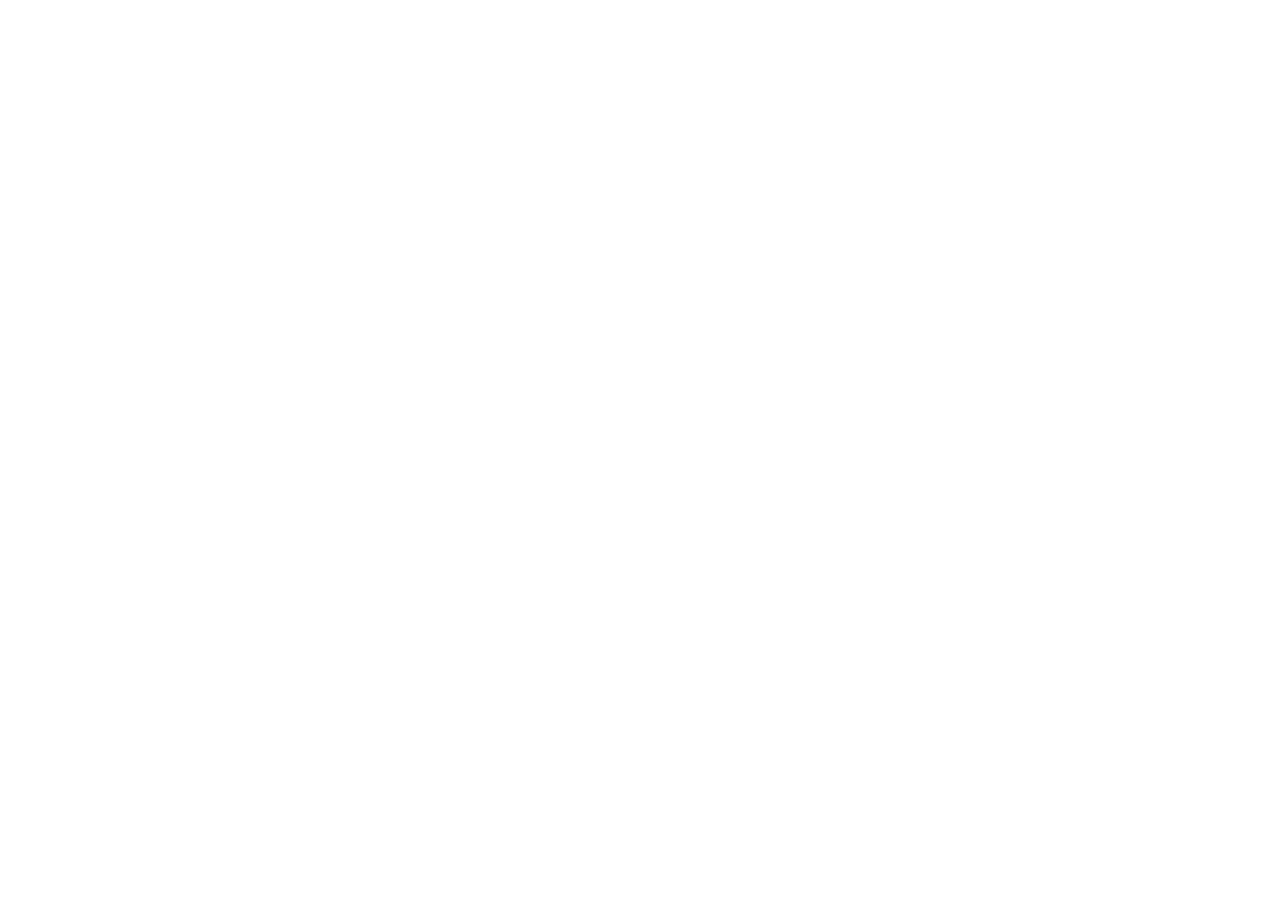
==== choxie/index.html @ 7020c661 "New Folder" ====
<!DOCTYPE html>
<html lang="en">

<head>
  <meta charset="UTF-8">
  <meta name="viewport" content="width=device-width, initial-scale=1.0">
  <meta http-equiv="X-UA-Compatible" content="ie=edge">
  <title>EV Population</title>

  <!-- Leaflet CSS -->
  <link rel="stylesheet" href="https://unpkg.com/leaflet@1.6.0/dist/leaflet.css"
    integrity="sha512-xwE/Az9zrjBIphAcBb3F6JVqxf46+CDLwfLMHloNu6KEQCAWi6HcDUbeOfBIptF7tcCzusKFjFw2yuvEpDL9wQ=="
    crossorigin="" />

  <!-- Our CSS -->
  <link rel="stylesheet" type="text/css" href="">
</head>

<body>

  <!-- The div that holds our map -->
  <div id="map"></div>

  <!-- Leaflet JS -->
  <script src="https://unpkg.com/leaflet@1.6.0/dist/leaflet.js"
    integrity="sha512-gZwIG9x3wUXg2hdXF6+rVkLF/0Vi9U8D2Ntg4Ga5I5BZpVkVxlJWbSQtXPSiUTtC0TjtGOmxa1AJPuV0CPthew=="
    crossorigin=""></script>
  <!-- D3 JavaScript -->
  <script src="https://d3js.org/d3.v5.min.js"></script>
  <!-- API key -->
  <script type="text/javascript" src=""></script>
  <!-- Our JavaScript -->
  <script type="text/javascript" src="ev_population.js"></script>
</body>

</html>
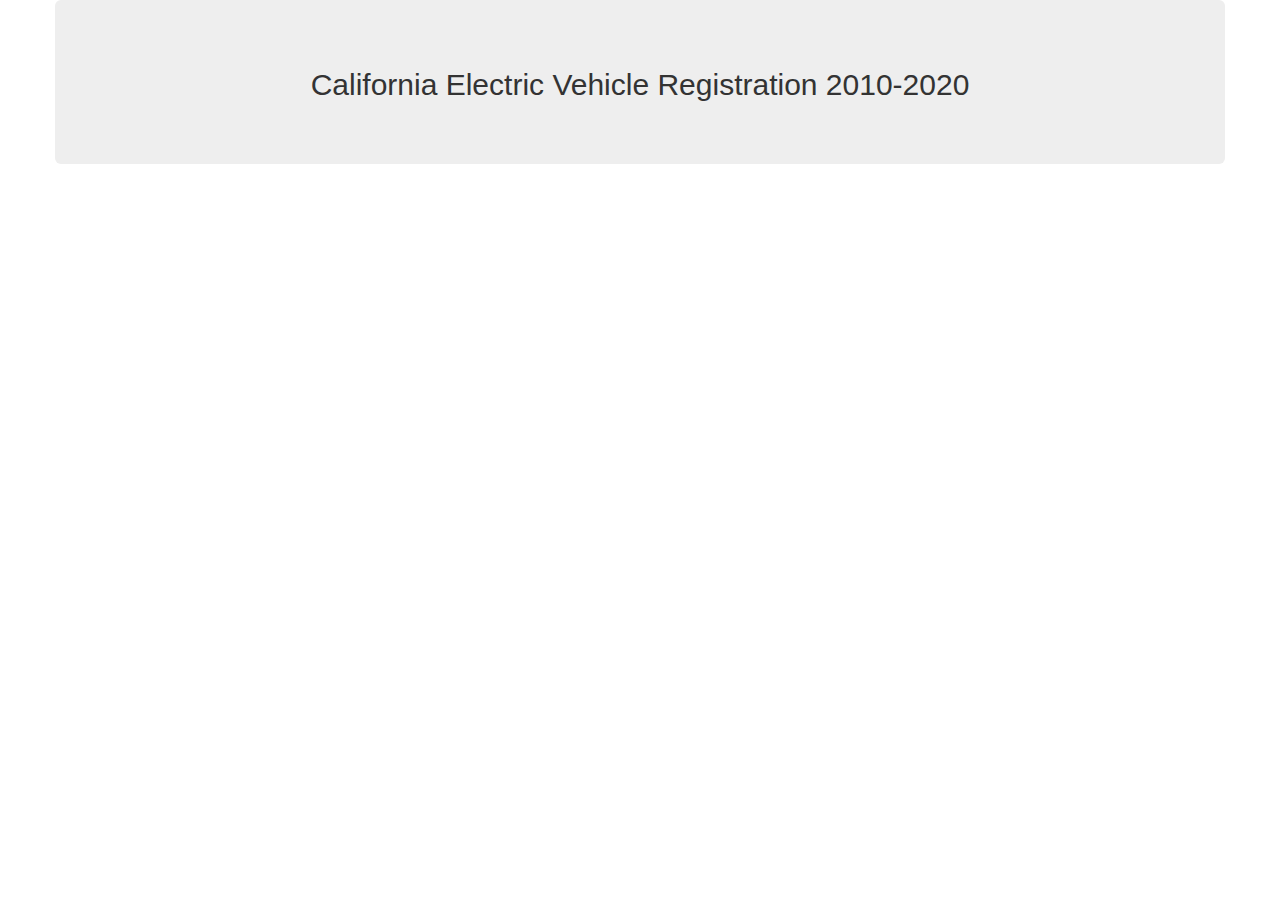
==== commit 891627a5: "Base for Chart" ====
--- a/choxie/index.html
+++ b/choxie/index.html
@@ -5,32 +5,34 @@
   <meta charset="UTF-8">
   <meta name="viewport" content="width=device-width, initial-scale=1.0">
   <meta http-equiv="X-UA-Compatible" content="ie=edge">
-  <title>EV Population</title>
-
-  <!-- Leaflet CSS -->
-  <link rel="stylesheet" href="https://unpkg.com/leaflet@1.6.0/dist/leaflet.css"
-    integrity="sha512-xwE/Az9zrjBIphAcBb3F6JVqxf46+CDLwfLMHloNu6KEQCAWi6HcDUbeOfBIptF7tcCzusKFjFw2yuvEpDL9wQ=="
-    crossorigin="" />
-
-  <!-- Our CSS -->
-  <link rel="stylesheet" type="text/css" href="">
+  <title>Electric Vehicle Registration</title>
+  <link rel="stylesheet" href="https://maxcdn.bootstrapcdn.com/bootstrap/3.3.7/css/bootstrap.min.css">
 </head>
 
 <body>
 
-  <!-- The div that holds our map -->
-  <div id="map"></div>
+  <div class="container">
+    <div class="row">
+      <div class="col-md-12 jumbotron text-center">
+        <h2>California Electric Vehicle Registration 2010-2020</h2>
+        <p></p>
+      </div>
+    </div>
+    <div class="row">      
+      <div class="col-md-5">
+        <div id="bar"></div>
+      </div>
+      <div class="col-md-5">
+        <div id="gauge"></div>
+      </div>
+    </div>    
+  </div>
 
-  <!-- Leaflet JS -->
-  <script src="https://unpkg.com/leaflet@1.6.0/dist/leaflet.js"
-    integrity="sha512-gZwIG9x3wUXg2hdXF6+rVkLF/0Vi9U8D2Ntg4Ga5I5BZpVkVxlJWbSQtXPSiUTtC0TjtGOmxa1AJPuV0CPthew=="
-    crossorigin=""></script>
-  <!-- D3 JavaScript -->
   <script src="https://d3js.org/d3.v5.min.js"></script>
-  <!-- API key -->
-  <script type="text/javascript" src=""></script>
-  <!-- Our JavaScript -->
-  <script type="text/javascript" src="ev_population.js"></script>
+  <script src="https://cdn.plot.ly/plotly-latest.min.js"></script>
+  <script src="ev_population.js"></script>
+  <!-- <script src="./static/js/bonus.js"></script> -->
+  
 </body>
 
 </html>
